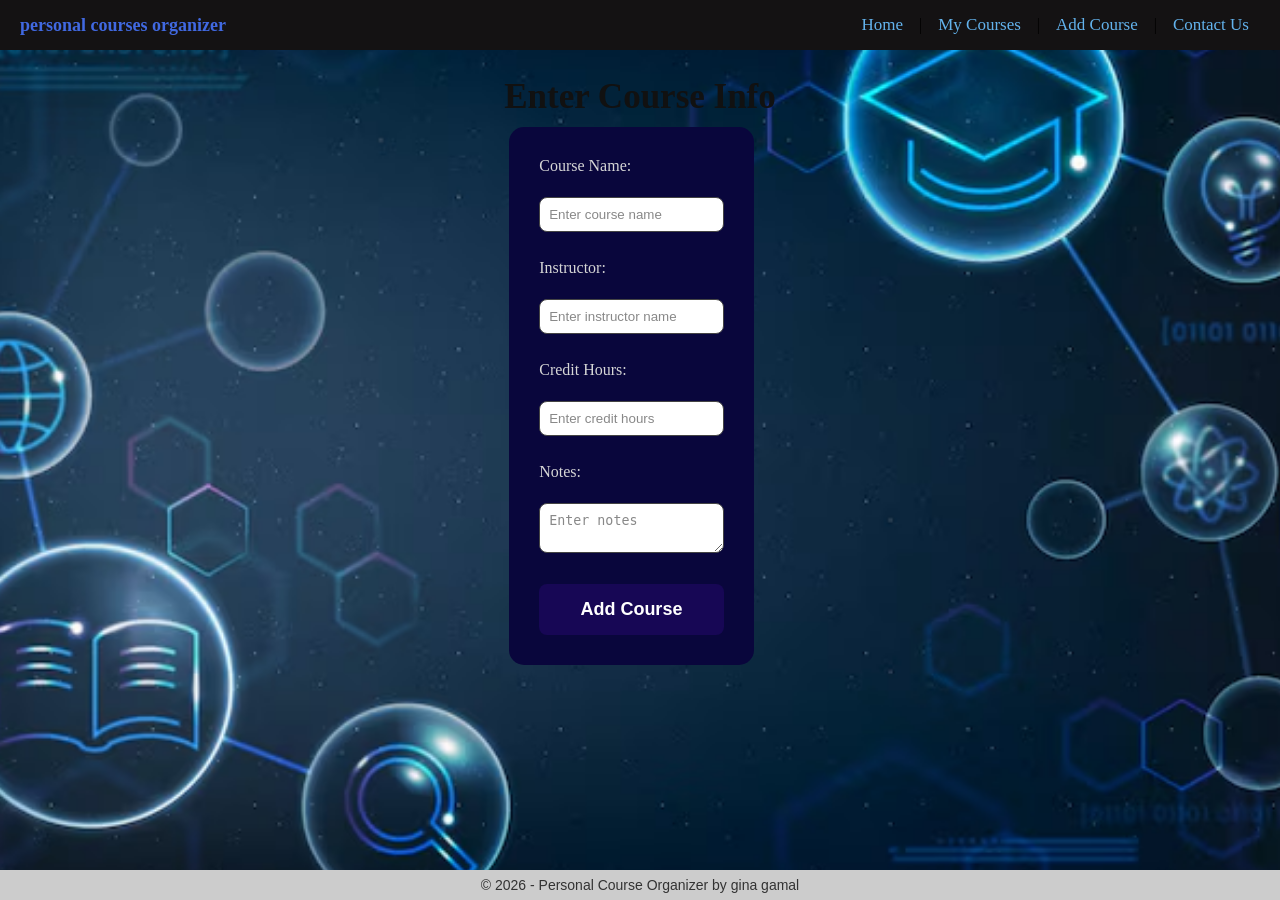
==== AddCourse.html @ f02365b2 "Add files via upload" ====
<!DOCTYPE html>
<html>
<head>
    <title>Add Course</title>
    <link rel="stylesheet" href="style.css">
</head>
<header>
    <h1>Add New Course</h1>
</header>
<body>
    <nav class="pages_bar">
    <p class ="name">personal courses organizer</p>
    <div class="top-links">
    <a class="link" href="index.html">Home</a> |
    <a class="link" href="MyCourses.html">My Courses</a> |
    <a class="link" href="AddCourse.html">Add Course</a> |
    <a class="link" href="Contact.html">Contact Us</a>
    </div>
</nav>
 <div class="container">
<main>
    <section>
        <h2 class="c1">Enter Course Info</h2>

        <form>
            <label>Course Name:</label><br>
            <input type="text" placeholder="Enter course name"><br><br>
            

            <label>Instructor:</label><br>
            <input type="text"placeholder="Enter instructor name"><br><br>

            <label>Credit Hours:</label><br>
            <input type="number" placeholder="Enter credit hours"><br><br>

            <label>Notes:</label><br>
            <textarea placeholder="Enter notes"></textarea><br><br>

            <input class="submit" type="submit" value="Add Course">
        </form>
    </section>
</main>

<footer>
    <p>©️ 2026 - Personal Course Organizer by gina gamal</p>
</footer>

</div>
</body>
</html>
---- style.css ----
@import url('https://fonts.googleapis.com/css2?family=Sekuya&display=swap');
* {
    box-sizing: border-box;
    margin: 0;
    padding: 0;
}

body {
    margin:0;
    padding:0;
    background-image:url("geometric-science-education-background-vector-gradient-blue-digital-remix_53876-125993.avif");
    background-size:cover;
    background-position:center;
    background-attachment:fixed;
    min-height: 100vh;
    font-family:verdana;
}
.pages_bar {
    background-color: #141213;
    position: fixed;
    top: 0;
    left:0;
    width: 100%;
    z-index: 1000;
    display: flex;
    align-items: center;
    justify-content: space-between;
    align-items:centre;
    padding: 10px 20px;
    min-height: 50px;
}
.pages_bar .link:hover {
    color: white; 
    text-decoration: none;
}
.top-links {
    display: flex;
    align-items:center;
    gap: 5px;
}
.link {
    color: #63b3ed;
    text-decoration: none;
    font-size: 17px;
    padding: 5px 11px;
    border-radius: 6px;
}
.link:hover{
    color:white;
    background-color:#333
}
.name {
    color: #4169E1;
    font-size: 18px;
    font-weight:bold;
    white-space: nowrap;
}
.main-menu{
   display: flex;
    flex-direction: column;
    align-items: center;       
    width: 100%;
    justify-content:flex-start;
    margin-top:10px;
}
.main-menu nav {
    display: flex;
    flex-direction: column;
    gap: 0px;             
    width: 100%;
    align-items: center;
}
.bottom {

    background-color: #1b065b;
    width: 80%;          
    max-width: 600px;  
    margin:5px auto !important;    
    padding: 18px;       
    border-radius: 35px;      
    text-align: center;
}
.link0 {
    color: #f3efea;
    text-decoration: none;   
    font-size: 24px;         
    display: block;            
    font-family: 'serif';
}
.bottom:hover {
    background-color: #0e0000; 
}
body{
    overflow:hidden;
    height:100vh;
    margin:0
}
/* ── MAIN CONTENT ── */
main {
    flex: 1;
    text-align:center;
    justify-content:flex-start;
    margin-top: 10px;
    padding:20px;
    display:flex;
    flex-direction:column;
    align-items:center;
}
/* Home page */
.welcome {
    font-family: 'Great Vibes', cursive;
    font-size:80px;
    text-align: center;
    margin-top: 30px;
    margin-bottom: 0;
    line-height: 1.2;
}

.p1 {
    text-align: center;
    margin-top: 0px;
    margin-bottom: 10px;
    font-size: clamp(14px, 4vw, 18px);
    color: #080000;
}
.form-wrapper {
    background-color: #0f0987;
    padding: 24px 20px;
    border-radius: 10px;
    width: 90%;
    max-width: 520px;
    margin: 50px auto;
}

.form-wrapper label {
    color: #d6d6d6;
    font-size: 16px;
    display: block;
    margin-bottom: 6px;
}

.form-wrapper input[type="text"],
.form-wrapper input[type="email"],
.form-wrapper input[type="number"],
.form-wrapper textarea {
    width: 100%;
    padding: 10px 12px;
    border: none;
    border-radius: 4px;
    color: #000;
    font-size: 15px;
    margin-bottom: 18px;
    background: #fff;
}

.form-wrapper textarea {
    height: 100px;
    resize: vertical;
}

.submit {
    background-color: rgb(4, 4, 130);
    color: #d6d6d6;
    border: none;
    padding: 15px 5px;
    border-radius: 5px;
    cursor: pointer;
    font-size: 15px;
    width: 45%;
}
.submit:hover {
    background-color: #05116a;
}

input::placeholder,
textarea::placeholder {
    color: #888;
}

input:hover::placeholder,
textarea:hover::placeholder {
    opacity: 1;
}
/* ── CONTACT PAGE ── */
.contact {
    background-color: #030424;
    padding: 20px;
    border-radius: 20px;
    width: 80%;
    max-width: 450px;
    margin: 0px auto;
}
.contact table {
    width: 100%;
    border-spacing: 0 6px;
}
.contact td {
    text-align: center;
}
.contact label {
    color: white;
    font-family: 'serif';
    font-weight: bold;
    display: block;
    margin-bottom: 2px;
}
.contact input[type="text"], 
.contact input[type="email"], 
.contact textarea {
    width: 90%;
    padding: 12px;
    border-radius: 10px;
    border: none;
    font-size: 16px;
    margin-bottom: 10px;
}
.contact textarea {
    height: 100px;
}
.contact .submit {
    width: 90%;
    padding: 12px;
    background-color: #1b065b;
    color: white;
    border: none;
    border-radius: 10px;
    font-weight: bold;
    cursor: pointer;
    margin-top: 10px;
}
.contact-title {
    color: #111;
    font-size: 50px;
    font-family:'serif';
    text-align: center;
    margin-top:40px;
    margin-bottom:0px;
    font-weight:bold;
    padding: 0px 10px;
}
.or {
    color: #110000;
    text-align: left;
    font-size: 15px;
    margin: 0px;
}
/* ── COURSES TABLE ── */
.course_container {
    margin: 40px auto;
    padding: 20px;
    width: 90%;
    max-width: 800px;
    background-color: #170755; 
    border-radius: 15px;
    overflow: hidden;
}
.course_container table {
    width: 100%;
    border-collapse: collapse;
    color: #d6d6d6;
    font-family: sans-serif;
}
.course_container th {
    background-color: #0c042d;
    padding: 15px;
    border: 1px solid #444;
   text-align: center;
}
.course_container td {
    padding: 12px;
    border: 1px solid #444;
    text-align: center ;
}
/* ── SECTION HEADING ── */
.section-heading {
    color: #111;
    font-size: clamp(18px, 5vw, 26px);
    text-align: center;
    margin: 90px auto 10px;
    padding: 0 16px;
}
.c1 {
    text-align: center;
    font-size: 35px;
    color: #111;
    margin: 10px 0 10px 0;
    font-weight: bold;
    display: block;
}
section form {
    background-color: #09063c;
    padding: 30px;
    border-radius: 15px;
    max-width: 500px;
    width: 90%;
    margin: 5px 5px;
}
section form label {
    color: #d6d6d6;
    font-size: 16px;
    display: block;
    margin-bottom: 4px;
    font-weight: 500;
    text-align:left;
}
section form input[type="text"],
section form input[type="number"],
section form textarea {
    width: 100%;
    padding: 9px;
    margin-bottom: 9px;
    border: 1px solid #444;
    border-radius: 8px;
    background-color: #fff;
    box-sizing: border-box; 
}
.submit {
    background-color: #170755;
    color: white;
    padding: 15px 25px;
    border: none;
    border-radius: 8px ;
    font-size: 18px ;
    font-weight: bold;
    cursor: pointer;
    width: 100% ;
    display: block;
}

.submit:hover {
    background-color: #0c042d ;
}

/* ── FOOTER ── */
footer {
    background-color: #cccccc;
    width: 100% ;
    padding: 15px 0 ;
    display: flex ;
    justify-content: center;
    align-items: center ;
    margin: 0;
    position: fixed ;
    bottom: 0;
    left: 0;
}
footer p {
    margin: 0 ; 
    position:fixed;
    color: #333 ;
    font-family: sans-serif;
    font-size: 14px ;
    text-align: center;
}

/* ── RESPONSIVE ── */

/* Tablet and up: show top nav links, hide bottom nav */
@media (min-width: 600px) {
    .bottom-nav {
        display: none !important;
    }

    main {
        margin-bottom: 0;
    }
}

/* Mobile: show bottom nav, hide top nav links */
@media (max-width: 599px) {
    .top-links {
        display: none;
    }

    .pages_bar {
        justify-content: center;
    }

    .bottom-nav {
        display: flex;
    }

    main {
        margin-bottom: 70px;
    }

    .welcome {
        margin-top: 20px;
    }

    .form-wrapper {
        margin: 10px auto 30px;
    }

    .contact-title {
        margin-top: 70px;
    }

    .section-heading {
        margin-top: 70px;
    }
}
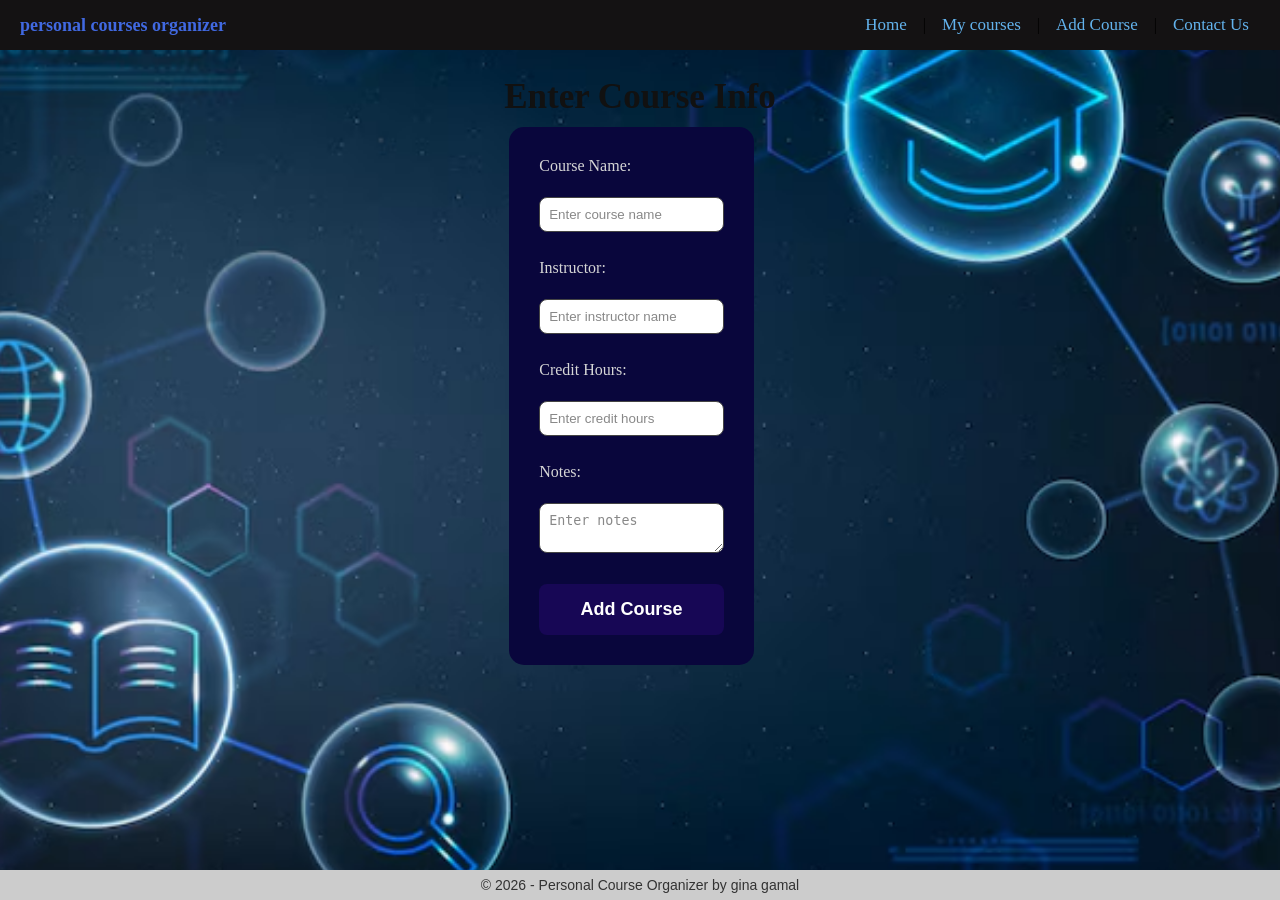
==== commit 4cfcd4b6: "Update AddCourse.html" ====
--- a/AddCourse.html
+++ b/AddCourse.html
@@ -12,7 +12,7 @@
     <p class ="name">personal courses organizer</p>
     <div class="top-links">
     <a class="link" href="index.html">Home</a> |
-    <a class="link" href="MyCourses.html">My Courses</a> |
+    <a class="link" href="Mycourses.html">My courses</a> |
     <a class="link" href="AddCourse.html">Add Course</a> |
     <a class="link" href="Contact.html">Contact Us</a>
     </div>
@@ -47,4 +47,4 @@
 
 </div>
 </body>
-</html>+</html>
